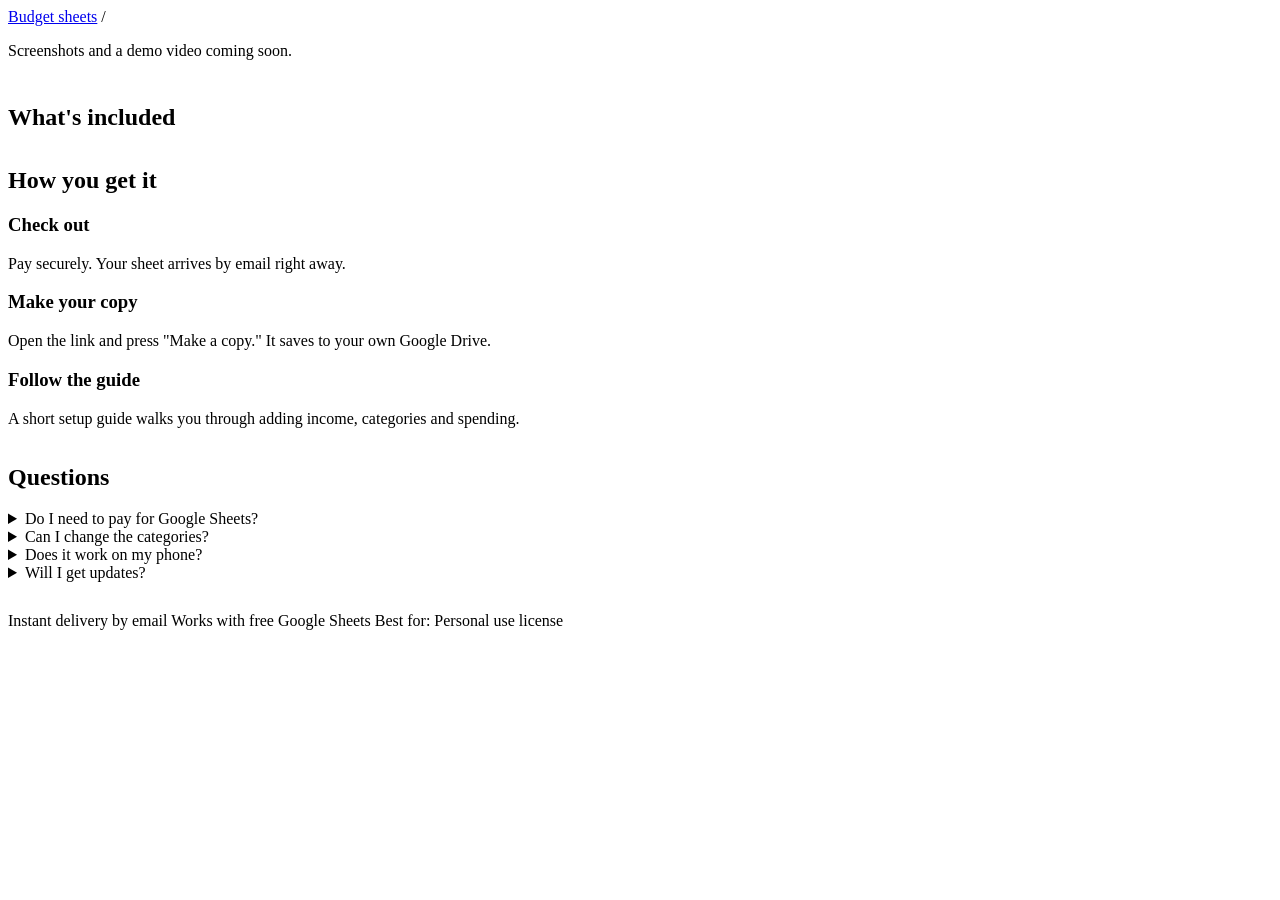
==== public/sheets/complete.html @ d3dcf049 "Build the budget website storefront Home, budget sheets (3 tiers + bundle) with product pages, app p" ====
<!DOCTYPE html>
<html lang="en">
<head>
<meta charset="utf-8">
<meta name="viewport" content="width=device-width, initial-scale=1">
<title>budget website</title>
<meta name="description" content="Google Sheets budget template.">
<link rel="icon" href="/assets/favicon.svg" type="image/svg+xml">
<link rel="preconnect" href="https://fonts.googleapis.com">
<link rel="preconnect" href="https://fonts.gstatic.com" crossorigin>
<link href="https://fonts.googleapis.com/css2?family=Bricolage+Grotesque:opsz,wght@12..96,600;12..96,700&family=Inter:wght@400;500;600;700&display=swap" rel="stylesheet">
<link rel="stylesheet" href="/assets/styles.css">
</head>
<body>
<header id="site-header"></header>
<main class="section" data-product="complete">
  <div class="container">
    <div class="crumbs"><a href="/sheets">Budget sheets</a> / <span data-field="name"></span></div>
    <div class="product-hero">
      <div>
        <div class="product-visual" data-theme-target aria-hidden="true">
          <div class="pv-cards"><i></i><i></i><i></i></div>
          <div class="pv-body"><i></i><i></i></div>
        </div>
        <p class="placeholder-note">Screenshots and a demo video coming soon.</p>

        <div style="margin-top:44px">
          <h2>What's included</h2>
          <ul class="checks" data-field="features"></ul>
        </div>

        <div style="margin-top:36px">
          <h2>How you get it</h2>
          <div class="grid steps" style="gap:28px">
            <div class="step"><h3>Check out</h3><p class="muted">Pay securely. Your sheet arrives by email right away.</p></div>
            <div class="step"><h3>Make your copy</h3><p class="muted">Open the link and press "Make a copy." It saves to your own Google Drive.</p></div>
            <div class="step"><h3>Follow the guide</h3><p class="muted">A short setup guide walks you through adding income, categories and spending.</p></div>
          </div>
        </div>

        <div style="margin-top:36px">
          <h2>Questions</h2>
          <div class="faq">
            <details><summary>Do I need to pay for Google Sheets?</summary><p>No. Google Sheets is free with any Google account.</p></details>
            <details><summary>Can I change the categories?</summary><p>Yes. Rename, add or remove categories to fit your life.</p></details>
            <details><summary>Does it work on my phone?</summary><p>Yes, in the free Google Sheets app. Setup is easiest on a computer.</p></details>
            <details><summary>Will I get updates?</summary><p>Yes. If we improve your sheet, we'll email you a link to the new version.</p></details>
            
          </div>
        </div>
      </div>

      <aside class="buy-box">
        <span class="eyebrow" data-field="tier"></span>
        <h1 style="font-size:2.2rem" data-field="name"></h1>
        <p class="muted" data-field="description"></p>
        <div class="price-row" data-field="price"></div>
        <div data-field="buy"></div>
        <div class="buy-meta">
          <span>Instant delivery by email</span>
          <span>Works with free Google Sheets</span>
          <span>Best for: <b data-field="bestFor"></b></span>
          <span>Personal use license</span>
        </div>
      </aside>
    </div>
  </div>
</main>
<footer id="site-footer"></footer>
<script src="/assets/products.js"></script>
<script src="/assets/site.js"></script>
</body>
</html>
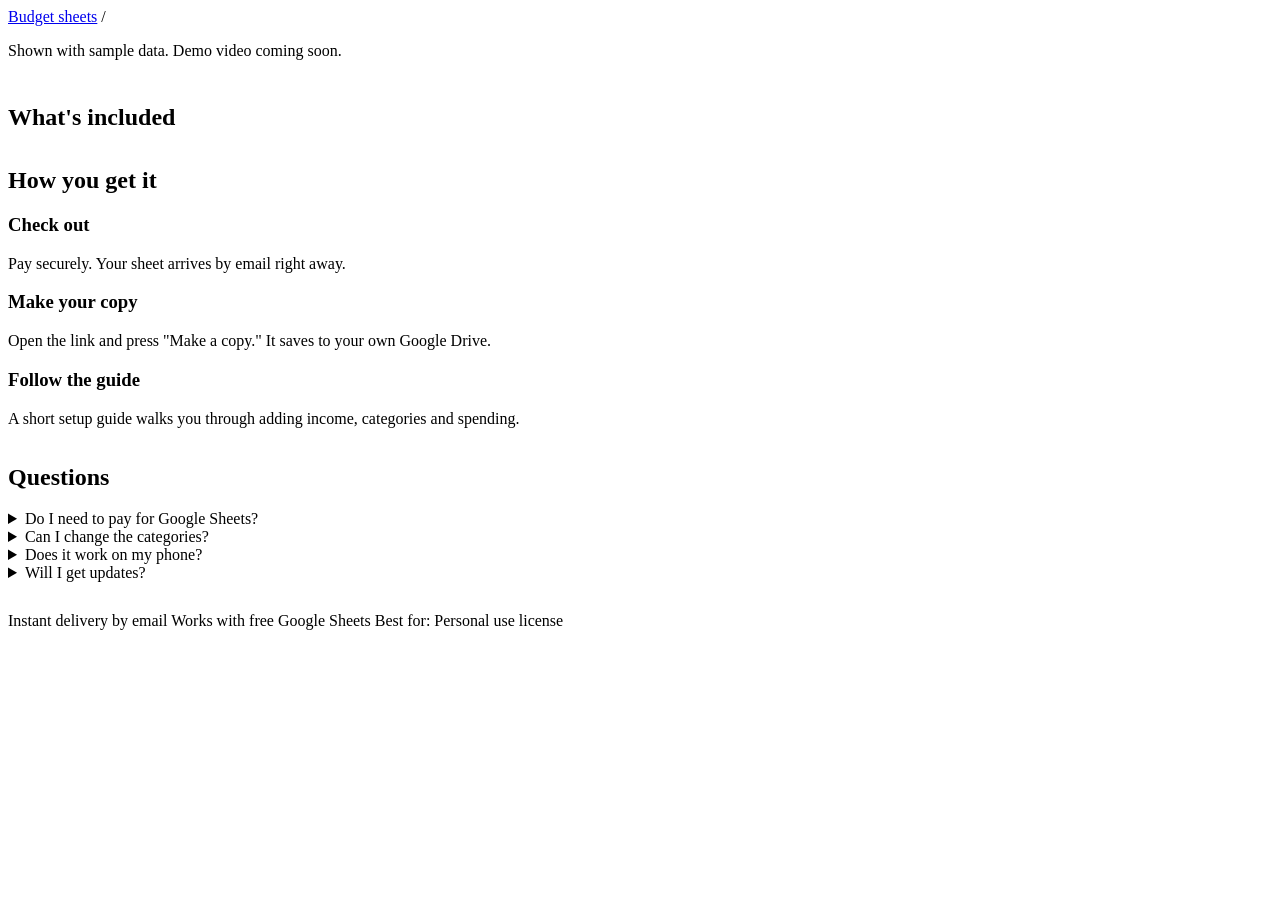
==== commit a3d01a2b: "Add Complete Budget screenshots, gallery and accurate features Co-Authored-By: Claude Opus 5.5 <nore" ====
--- a/public/sheets/complete.html
+++ b/public/sheets/complete.html
@@ -18,11 +18,8 @@
     <div class="crumbs"><a href="/sheets">Budget sheets</a> / <span data-field="name"></span></div>
     <div class="product-hero">
       <div>
-        <div class="product-visual" data-theme-target aria-hidden="true">
-          <div class="pv-cards"><i></i><i></i><i></i></div>
-          <div class="pv-body"><i></i><i></i></div>
-        </div>
-        <p class="placeholder-note">Screenshots and a demo video coming soon.</p>
+        <div class="gallery" data-gallery></div>
+        <p class="placeholder-note">Shown with sample data. Demo video coming soon.</p>
 
         <div style="margin-top:44px">
           <h2>What's included</h2>
